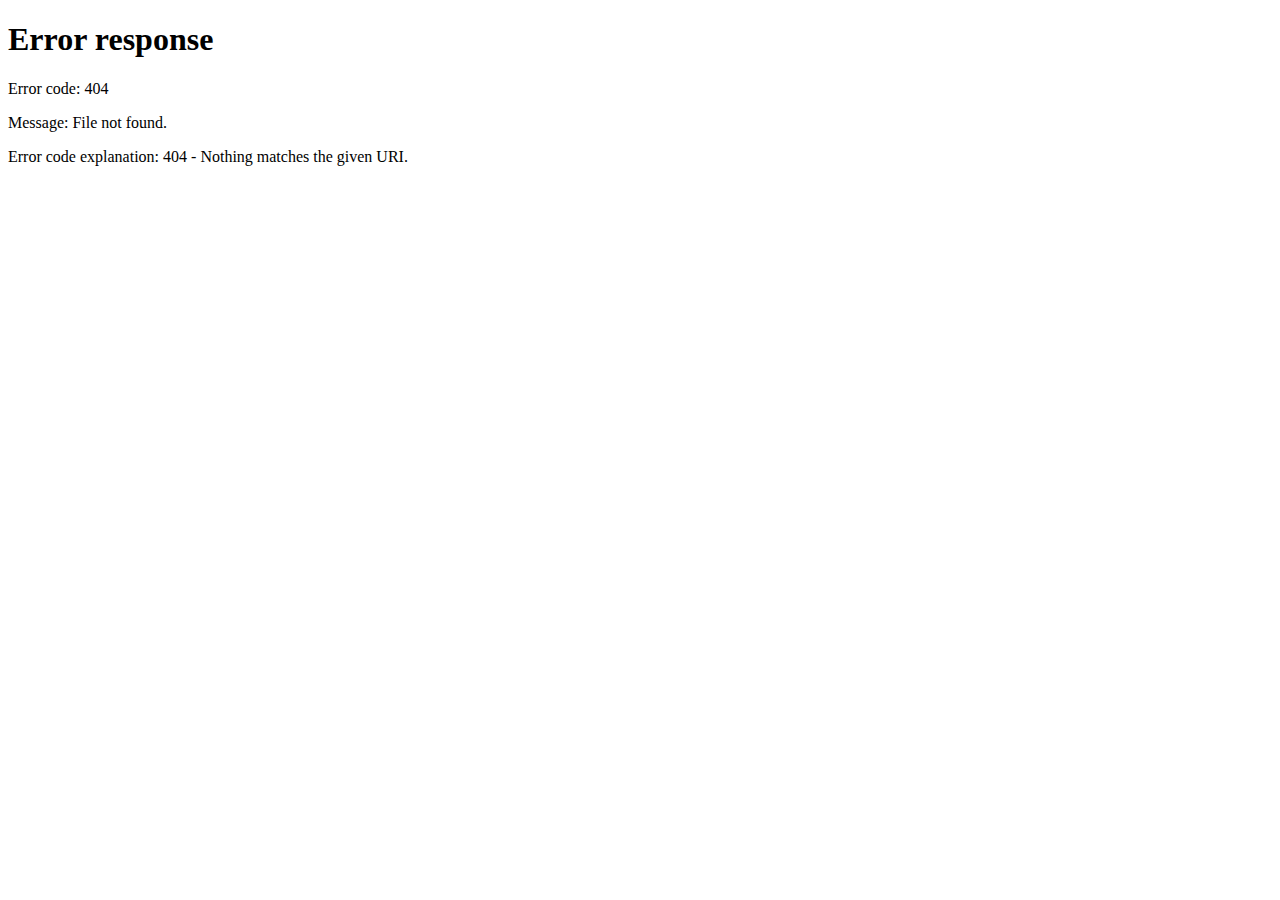
==== board.html @ f293b4d8 "fix: indentation" ====
<!DOCTYPE html>
<html lang="en">

<head>
  <meta charset="UTF-8" />
  <meta name="viewport" content="width=device-width, initial-scale=1.0" />
  <!-- FAVICON -->
  <link rel="apple-touch-icon" sizes="180x180" href="./img/favicon/apple-touch-icon.png" />
  <link rel="icon" type="image/png" sizes="32x32" href="./img/favicon/favicon-32x32.png" />
  <link rel="icon" type="image/png" sizes="16x16" href="./img/favicon/favicon-16x16.png" />
  <link rel="mask-icon" href="./img/favicon/safari-pinned-tab.svg" color="#5bbad5" />
  <link rel="shortcut icon" href="./img/favicon/favicon.ico" />
  <meta name="msapplication-TileColor" content="#da532c" />
  <meta name="msapplication-config" content="/img/favicon/browserconfig.xml" />
  <meta name="theme-color" content="#ffffff" />
  <!-- FAVICON END -->
  <link rel="stylesheet" href="./styles/bootstrap.css" />
  <link rel="stylesheet" href="./styles/fonts.css" />
  <link rel="stylesheet" href="./styles/taskstyle.css" />
  <link rel="stylesheet" href="./styles/styleSidebar.css" />
  <link rel="stylesheet" href="./styles/animations.css" />
  <link rel="stylesheet" href="./styles/board.css" />
  <link rel="stylesheet" href="./styles/boardEditTask.css" />
  <link rel="stylesheet" href="./styles/contacts.css" />
  <script defer src="./scripts/templateFunctions/board-template.js"></script>
  <script defer src="./scripts/templateFunctions/edittask-template.js"></script>
  <script defer src="./scripts/utils.js"></script>
  <script defer src="./scripts/storage.js"></script>
  <script defer src="./scripts/boardTouch.js"></script>
  <script defer src="./scripts/addTask/main.js"></script>
  <script defer src="./scripts/addTask/contacts.js"></script>
  <script defer src="./scripts/addTask/dom.js"></script>
  <script defer src="./scripts/addTask/rendering.js"></script>
  <script defer src="./scripts/addTask/utilities.js"></script>
  <script defer src="./scripts/templateFunctions/addtask-template.js"></script>
  <script defer src="./scripts/board.js"></script>
  <script defer src="./scripts/board-edit-task.js"></script>
  <script defer src="./scripts/sidebar.js"></script>
  <script defer src="./scripts/animations.js"></script>
  <script defer src="./scripts/bootstrap.js"></script>

  <title>Board</title>
</head>

<body onload="initBoard(); includeHTML(); ">
  <div w3-include-html="./templates/sidebar.html"></div>

  <div id="openAddTaskModal" class="modal-backdrop modal dNone">
    <form onsubmit="addTask(); return false" class="popUpBoardTask add-task-form-bord">
      <img src="./img/close.svg" alt="Close Add Task Form" class="boardTaskClose"
        onclick="closeModal(document.querySelector('.modal')); resetPrioButtons();">
      <button type="submit" id="submit-btn-responsive"
        class="display-none font20 pad-18-15 create-btn create-btn-responsive">Create<svg
          xmlns="http://www.w3.org/2000/svg" width="25" height="25" viewBox="0 0 25 25" fill="none">
          <path d="M4.0166 12.1704L10.0166 18.1704L20.0166 6.17041" stroke="white" stroke-width="2"
            stroke-linecap="round" stroke-linejoin="round" />
        </svg>
      </button>

      <div class="top-section">

        <div class="top-left">
          <label class="font20 label" for="title">Title</label>
          <input id="title-input" required class="w-422 h-51 font20 pad-13-21 custom-border ol-none cursor-p"
            type="text" placeholder="Enter a title">
          <label class="font20 label" for="description">Description</label>
          <textarea required class="w-422 font20 pad-18-21 custom-border ol-none cursor-p" name="description"
            id="description-input" cols="30" rows="10" placeholder="Enter a Description"></textarea>
        </div>
        <div class="top-seperator">
          <div class="seperator">
            <svg xmlns="http://www.w3.org/2000/svg" width="2" height="276.5" viewBox="0 0 2 553" fill="none">
              <path d="M0.999512 1L1 552" stroke="#D1D1D1" stroke-linecap="round" />
            </svg>
          </div>
        </div>
        <div class="top-right">
          <label required class="font20 date-label label" for="date">Due date</label>
          <input id="task-date" class="w-422 h-51 font20 pad-18-21 custom-border ol-none cursor-p" type="date" min=""
            placeholder="dd/mm/yyyy">
          <label class="font20 label prio-label" for="prio">Prio</label>
          <div class="prio-btn">
            <button id="urgentBtn" onclick="getTaskPrio(this, 'urgent')"
              class="font20 pad-18-10 urgent-btn custom-border shadow prioBtn" type="button">Urgent<img id="urgentImg"
                src="./img/prio_urgent_color.png"></button>
            <button id="mediumBtn" onclick="getTaskPrio(this, 'medium')"
              class="font20 pad-18-10 medium-btn custom-border shadow prioBtn" type="button">Medium<img id="mediumImg"
                src="./img/prio_medium_color.png"></button>
            <button id="lowBtn" onclick="getTaskPrio(this, 'low')"
              class="font20 pad-18-10 low-btn custom-border shadow prioBtn" type="button">Low<img id="lowImg"
                src="./img/prio_low_color.png"></button>
          </div>
        </div>
      </div>
      <div class="bottom-section">
        <div class="bottom-left">
          <label class="font20 label" for="category">Category</label>
          <div onclick="toggleCategoryMenu()" class="category-container font20" id="category-container">
            <div class="category-input cursor-p" id="category-input">
              <span>Select task category</span>
            </div>
            <div class="category-button-container" id="category-button">
              <button type="button"><img src="./img/arrow_down.png"></button>
            </div>
          </div>
          <div class="categorys">
            <ul id="renderCategorys" class="font20 display-none">
              <li>Test<svg xmlns="http://www.w3.org/2000/svg" width="20" height="21" viewBox="0 0 20 21" fill="none">
                  <circle cx="10" cy="10.5" r="9" fill="#0038FF" stroke="white" stroke-width="2" />
                </svg> </li>
            </ul>
          </div>
          <div class="display-none" id="hidden-error">
            <p class="font12 hidden-error">You need to pick a color</p>
          </div>
          <label class="font20 label" for="assigned">Assigned to</label>
          <div onclick="toggleAssigndMenu()" class="assigned-container font20 cursor-p" id="assigned-container">
            <div class="assigned-input" id="assigned-input">
              <span>Select contacts to assign</span>
            </div>
            <div class="assigned-button-container" id="assigned-button">
              <button type="button"><img src="./img/arrow_down.png"></button>
            </div>
          </div>
          <div class="contacts font20 display-none" id="contact-container">
            <ul id="renderContacts">
            </ul>
          </div>
        </div>
        <div class="bottom-seperator">
          <div class="seperator">
            <svg xmlns="http://www.w3.org/2000/svg" width="2" height="276.5" viewBox="0 0 2 553" fill="none">
              <path d="M0.999512 1L1 552" stroke="#D1D1D1" stroke-linecap="round" />
            </svg>
          </div>
        </div>
        <div class="bottom-right">
          <label class="font20 label" for="subtasks">Subtasks</label>
          <div class="subtasks-container font20 w-422 h-51 custom-border pad-18-21">
            <div class="subtasks-input" id="subtasks-input">
              <input onclick="changeToInput('subtasks-input', 'subtasks-button')" class="subtask-input  ol-none"
                type="text" placeholder="Add new subtask">
            </div>

            <div class="subtasks-button-container" id="subtasks-button">
              <button type="button"><img src="./img/plus_icon.png"></button>
            </div>
          </div>
          <ul class="generatedSubtasks cursor-p font20 subtask-padding" id="subtask-content">
          </ul>
          <div class="form-btn" id="form-btn-container">
            <button onclick="clearAll()" type="reset" class="font20 pad-18-10 clear-btn" id="clear-btn">Clear <svg
                xmlns="http://www.w3.org/2000/svg" width="25" height="25" viewBox="0 0 25 25" fill="none">
                <path id="cancel-icon"
                  d="M12.0174 12.1705L17.2604 17.4135M6.77441 17.4135L12.0174 12.1705L6.77441 17.4135ZM17.2604 6.92749L12.0164 12.1705L17.2604 6.92749ZM12.0164 12.1705L6.77441 6.92749L12.0164 12.1705Z"
                  stroke="#2A3647" stroke-width="2" stroke-linecap="round" stroke-linejoin="round" />
              </svg></button>
            <button id="submit-btn-web" type="submit" id="create-btn"
              class="font20 pad-18-15 create-btn create-btn-web">Create Task <svg xmlns="http://www.w3.org/2000/svg"
                width="25" height="25" viewBox="0 0 25 25" fill="none">
                <path d="M4.0166 12.1704L10.0166 18.1704L20.0166 6.17041" stroke="white" stroke-width="2"
                  stroke-linecap="round" stroke-linejoin="round" />
              </svg>
            </button>
          </div>
        </div>
      </div>
    </form>
  </div>

  <!-- <div w3-include-html="./templates/editModal.html"></div> -->
  <div id="templateEditTask">
  </div>


  <div id="popUpBoard" class="dNone popUpBoardBackground display-flex justify-content-center align-items-center"></div>
  <div class="parentDiv">
    <div class="d-flex justify-content-between mb-5 headline-container-board">
      <div class="font-61 size3Em bold headlineBoard">
        Board
        <img src="./img/plus_add_task_board_mobile.svg" alt="Add a Task on Mobile Device"
          onclick="openModal(document.querySelector('.modal'))" class="mobileAddTask" />
      </div>

      <div class="d-flex align-items-center boardSearchBox paddingRight50Px">
        <div
          class=" searchTaskContainer border ps-3 py-1 findTaskBtn d-flex justify-content-between align-items-center">
          <input onkeyup="searchTask()" id="boardInput" data-search placeholder="Find task"
            class="inputfindTask border-end" type="text" />
          <div class="d-flex justify-content-center align-items-center px-3 cursorPointer">
            <img src="./img/search2.svg" alt="search" />
          </div>
        </div>
        <div onclick="openModal(document.getElementById('openAddTaskModal'))"
          class="addTaskBoardBtn bold px-2 py-2 ms-4 cursorPointer">
          <span class="button-add-text">Add task</span>
          +
        </div>
      </div>
    </div>
    <div class="gridContainerChildBoard">
      <div class="grid-items">
        <div class="d-flex justify-content-between">
          <div class="boardCategoryHeadline bold">To do</div>
          <div class="cursorPointer">
            <svg class="plusButton" onclick="addTaskByStatus('to do')" width="24" height="25" viewBox="0 0 24 25"
              fill="none" xmlns="http://www.w3.org/2000/svg">
              <path d="M12 8.5V16.5" stroke="#2A3647" stroke-width="2" stroke-linecap="round" />
              <path d="M16 12.5757L8 12.5757" stroke="#2A3647" stroke-width="2" stroke-linecap="round" />
              <rect x="1" y="1.5" width="22" height="22" rx="7" stroke="#2A3647" stroke-width="2" />
            </svg>
          </div>
        </div>
        <div ondrop="moveTo('to do', this)" ondragover="allowDrop(event, this)" ondragleave="leaveDropArea(this)"
          class="dropArea" id="todo" status="to do"></div>
      </div>
      <div class="grid-items">
        <div class="d-flex justify-content-between">
          <div class="bold boardCategoryHeadline" id="inProgressText">In Progress</div>
          <div class="cursorPointer">
            <svg class="plusButton" onclick="addTaskByStatus('in progress')" width="24" height="25" viewBox="0 0 24 25"
              fill="none" xmlns="http://www.w3.org/2000/svg">
              <path d="M12 8.5V16.5" stroke="#2A3647" stroke-width="2" stroke-linecap="round" />
              <path d="M16 12.5757L8 12.5757" stroke="#2A3647" stroke-width="2" stroke-linecap="round" />
              <rect x="1" y="1.5" width="22" height="22" rx="7" stroke="#2A3647" stroke-width="2" />
            </svg>
          </div>
        </div>
        <div ondrop="moveTo('in progress', this)" ondragover="allowDrop(event, this)" ondragleave="leaveDropArea(this)"
          class="dropArea" id="inProgress" status="in progress"></div>
      </div>
      <div class="grid-items">
        <div class="d-flex justify-content-between">
          <div class="bold boardCategoryHeadline" id="awaitingFeedbackText">Awaiting Feedback</div>
          <div class="cursorPointer">
            <svg class="plusButton" onclick="addTaskByStatus('awaiting feedback')" width="24" height="25"
              viewBox="0 0 24 25" fill="none" xmlns="http://www.w3.org/2000/svg">
              <path d="M12 8.5V16.5" stroke="#2A3647" stroke-width="2" stroke-linecap="round" />
              <path d="M16 12.5757L8 12.5757" stroke="#2A3647" stroke-width="2" stroke-linecap="round" />
              <rect x="1" y="1.5" width="22" height="22" rx="7" stroke="#2A3647" stroke-width="2" />
            </svg>
          </div>
        </div>
        <div ondrop="moveTo('awaiting feedback', this)" ondragover="allowDrop(event, this)"
          ondragleave="leaveDropArea(this)" class="dropArea" id="awaitingFeedback" status="awaiting feedback"></div>
      </div>
      <div class="grid-items">
        <div class="bold boardCategoryHeadline">Done</div>
        <div ondrop="moveTo('done', this)" ondragover="allowDrop(event, this)" ondragleave="leaveDropArea(this)"
          class="dropArea" id="done" status="done"></div>
      </div>
    </div>
  </div>


  <dialog class="resp-none" id="dialog__createContact">
    <button class="btn-resp-x" onclick="cancelCreateContact()">
      <img src="./img/responsive_close_X_white.svg" alt="close dialog window">
    </button>
    <div class="dialog__createLeftSide">
      <img src="./img/logo_white.svg" alt="White Join Logo" />
      <h2>Add contact</h2>
      <span class="dialog__blue-line"></span>
      <h4>Tasks are better with a team!</h3>
    </div>
    <div class="dialog__createRightSide">
      <img src="./img/close.svg" alt="Close the Dialog Windows" id="dialog__createClose"
        onclick="cancelCreateContact()" />
      <div class="dialog__createRightImg">
        <img src="./img/create_contact_frame.svg" alt="no user photo" />
      </div>
      <form id="createContactForm" class="dialog__createRightForm" onsubmit="addNewContact(event); return false;">
        <input required minlength="1" type="text" placeholder="Name" class="dialog__createInput"
          id="dialog__createNameInput" />
        <input required type="email" placeholder="Email" class="dialog__createInput" id="dialog__createEmailInput" />
        <input type="number" placeholder="Phone" class="dialog__createInput" id="dialog__createPhoneInput" />
        <div class="dialog__createRightBtn">
          <button type="button" class="custom-btn-white btn-hover" id="dialog__createDeleteBtn"
            onclick="cancelCreateContact()">
            Cancel X
          </button>
          <button type="submit" class="custom-btn btn-hover btn-save" id="dialog__createSaveBtn">
            Save
          </button>
          <button type="submit" class="btn-resp-create custom-btn">
            <span>Create Contact</span>
            <img src="./img/icon_check.png" alt="check">
          </button>
        </div>
      </form>
    </div>
  </dialog>


  <div id="backgroundDialog" class="background-dialog d-none" onclick="closeDialog(); closeResponsiveOptions()">
  </div>


</body>

</html>
---- styles/taskstyle.css ----
.pageContent {
  display: none;
}

/*Basic Styles*/
.font61 {
  color: #000;
  font-family: Inter;
  font-size: 61px;
  font-style: normal;
  font-weight: 700;
  line-height: 120%;
}

.font47 {
  color: #000;
  font-family: Inter;
  font-size: 47px;
  font-style: normal;
  font-weight: 500;
  line-height: 120%;
}

.font36 {
  color: #000;
  font-family: Inter;
  font-size: 36px;
  font-style: normal;
  font-weight: 400;
  line-height: 120%;
}

.font27 {
  color: #000;
  font-family: Inter;
  font-size: 27px;
  font-style: normal;
  font-weight: 400;
  line-height: 120%;
}

.font20 {
  color: #000;
  font-family: Inter;
  font-size: 20px;
  font-style: normal;
  font-weight: 400;
  line-height: 120%;
}

.font16 {
  color: #000;
  font-family: Inter;
  font-size: 16px;
  font-style: normal;
  font-weight: 400;
  line-height: 120%;
}

.font12 {
  color: #000;
  font-family: Inter;
  font-size: 12px;
  font-style: normal;
  font-weight: 400;
  line-height: 120%;
}

.ol-none {
  outline: none;
}

.b-none,
div > input:focus {
  border: none;
}

.w-422 {
  width: 422px;
}

.h-51 {
  height: 51px;
}

.pad-18-21 {
  padding: 18px 21px;
}

.pad-13-21 {
  padding: 13px 21px;
}

.pad-18-15 {
  padding: 18px 15px;
}

.pad-18-10 {
  padding: 18px 10px;
}

.display-none {
  display: none;
}

.cursor-p {
  cursor: pointer;
}

input:-webkit-autofill,
input:-webkit-autofill:hover,
input:-webkit-autofill:focus,
input:-webkit-autofill:active {
  -webkit-box-shadow: 0 0 0 30px white inset !important;
}

body {
  background: #f6f7f8;
  max-width: 100%;
  overflow: scroll !important;
}

.custom-border {
  border-radius: 10px;
  border: 1px solid #d1d1d1;
  background: #fff;
}

#addTaskHeadline {
  font-size: 61px;
  font-family: "Inter";
  font-weight: 700;
  margin-top: 110px;
  margin-left: 328px;
}

.category-custom-border {
  border-top: none !important;
  border: 1px solid #d1d1d1;
  border-bottom-left-radius: 10px;
  border-bottom-right-radius: 10px;
}

.prio-btn {
  display: flex;
  height: 61px;
  justify-content: center;
  align-items: center;
  gap: 10px;
  flex-shrink: 0;
}

.shadow {
  box-shadow: 0px 0px 4px 0px rgba(0, 0, 0, 0.1);
}

.error-message {
  color: red;
  margin-top: -10px;
  margin-bottom: 10px;
  font-size: 0.75rem;
}

.is-invalid {
  border: 1px solid red;
}
.add-task-section form {
  display: flex;
  flex-direction: column;
  margin-left: 328px;
}

#add-task-form {
  display: flex;
  box-shadow: 0px 0px 4px 0px rgba(0, 0, 0, 0.1);
  background-color: white;
  border-radius: 30px;
  padding: 40px;
  z-index: 25;
  width: fit-content;
}

#generatedSubtaskInput {
  border: unset;
}

.add-task-container {
  display: flex;
  z-index: 20;
  height: 100vh;
  width: 100%;
  align-items: center;
  justify-content: center;
  position: absolute;
  transform: translateX(300%);
}

.top-section {
  display: flex;
}

.top-left {
  display: flex;
  flex-direction: column;
  gap: 14px;
}

.top-right {
  display: flex;
  flex-direction: column;
  gap: 14px;
}

.bottom-section {
  display: flex;
}

.bottom-left {
  display: flex;
  flex-direction: column;
  gap: 14px;
}

.bottom-right {
  display: flex;
  flex-direction: column;
  gap: 14px;
  margin-top: -50px;
}

.dark-background {
  background-color: rgba(0, 0, 0, 0.4);
}

.left-dialog {
  margin-left: 0;
}

.add-task-section select {
  display: flex !important;
  justify-content: space-between !important;
  align-items: center !important;
  z-index: 999;
}

#closeAddTask {
  position: absolute;
  right: 0;
  cursor: pointer;
  top: -20px;
}

.seperator {
  margin-left: 59px;
  margin-right: 59px;
}

#description-input {
  height: 119px;
}

.dropdown button {
  display: flex !important;
  justify-content: space-between !important;
  align-items: center !important;
}

.dropdown li {
  display: flex;
  justify-content: space-around;
  align-items: center;
}

.urgent-btn {
  width: 136px;
  justify-content: center;
  align-items: center;
  gap: 10px;
  display: flex;
}

.urgent-btn:hover,
.medium-btn:hover,
.low-btn:hover {
  transform: scale(1.1);
  box-shadow: 0 12px 24px rgba(0, 0, 0, 0.8);
}

.medium-btn {
  width: 126px;
  justify-content: center;
  align-items: center;
  gap: 10px;
  display: flex;
}

.low-btn {
  width: 136px;
  justify-content: center;
  align-items: center;
  gap: 10px;
  display: flex;
}

.clear-btn {
  display: flex;
  width: 136px;
  height: 55px;
  padding: 18px 10px;
  justify-content: center;
  align-items: center;
  gap: 10px;
  border-radius: 10px;
  background-color: white;
  border: 1px solid #2a3647;
}

.clear-btn:hover {
  box-shadow: 0px 4px 4px 0px rgba(0, 0, 0, 0.25);
  border: 2px solid #29abe2;
  background-color: transparent;
  color: #29abe2;
}

.clear-btn:hover svg path {
  stroke: #29abe2;
}

.create-btn-responsive {
  display: flex;
  height: 57px;
  padding: 18px 15px;
  justify-content: center;
  align-items: center;
  gap: 10px;
  border-radius: 10px;
  background: #2a3647;
  color: white;
}

.create-btn-web {
  display: flex;
  height: 55px;
  padding: 18px 15px;
  justify-content: center;
  align-items: center;
  gap: 10px;
  border-radius: 10px;
  background: #2a3647;
  color: white;
  border: unset;
}

.create-btn:hover {
  background: #29abe2;
  box-shadow: 0px 4px 4px 0px rgba(0, 0, 0, 0.25);
  transition: transform 75ms ease-in-out;
}

.form-btn {
  margin-top: 150px;
  margin-left: 78px;
  margin-right: 5px;
  display: flex;
  justify-content: center;
  align-items: center;
  gap: 25px;
}

.category-btn {
  width: 32px;
  height: 32px;
  flex-shrink: 0;
  border-radius: 24px;
}

.custom-circle {
  width: 32px;
  height: 32px;
  flex-shrink: 0;
  border-radius: 24px;
}

.urgent-active {
  background-color: #ff3d00 !important;
  color: white;
}

.medium-active {
  background-color: #ffa800 !important;
  color: white;
}

.low-active {
  background-color: #7ae229 !important;
  color: white;
}

.category-container,
.assigned-container,
.subtasks-container,
.edit-subtasks-container {
  font-size: 20px;
  display: flex;
  justify-content: space-between;
  width: 422px;
  border-radius: 10px;
  border: 1px solid #d1d1d1;
  background: #fff;
  height: 51px;
  align-items: center;
  padding: 18px 21px;
}

.subtasks-container input,
.edit-subtasks-container input {
  border: unset;
}

.subtasks-container:focus-within {
  border: 1px solid #29abe2;
}
.category-button-container button,
.assigned-button-container button,
.subtasks-button-container button,
.generated-Btn-Container button {
  background: white;
  border: none;
}

.ml-35 {
  margin-left: 35px;
}

.edit-contact-item,
.contact-item {
  padding-right: 22px;
  display: flex;
  justify-content: space-between;
  width: 415px;
  text-decoration: none;
  margin-left: -5px;
  padding-left: 22px;
  padding-top: 5px;
  padding-bottom: 8px;
  overflow-x: hidden;
}

input[type="color"].circle-picker {
  appearance: none;
  -webkit-appearance: none;
  width: 20px;
  height: 20px;
  border: none;
  border-radius: 50%;
  /* Makes it a circle */
  cursor: pointer;
  background: none;
  outline: none;
  padding: 0;
  margin: 0;
  overflow: hidden;
  /* To ensure no part of the default input is shown */
}

input[type="color"].circle-picker::-webkit-color-swatch-wrapper,
input[type="color"].circle-picker::-moz-color-swatch-wrapper {
  padding: 0;
}

input[type="color"].circle-picker::-webkit-color-swatch,
input[type="color"].circle-picker::-moz-color-swatch {
  border: none;
  border-radius: 50%;
}

input:focus,
textarea:focus {
  border: 1px solid #29abe2;
}

.generated-Btn-Container {
  display: flex;
  align-items: center;
}

#title-input:focus {
  border: 1px solid #29abe2;
}

.generated-subtask-container {
  display: flex;
  gap: 20px;
  padding-bottom: 5px;
  align-items: center;
}

ul {
  margin-bottom: 0rem !important;
  list-style: none;
  padding-left: 0;
}

.categorys {
  margin-top: -15px;
  border-bottom-right-radius: 10px;
  border-bottom-left-radius: 10px;
  background: #fff;
  border-top: none;
}

.ml-15 {
  margin-left: 15px;
}

.categorys ul {
  list-style: none;
  padding: 0;
}

.category-generated-list:hover,
.category-dropdown-items:hover,
.contact-item:hover {
  background-color: lightgray;
  border-radius: 20px;
  transition: 75ms ease-in-out;
  cursor: pointer;
}

.category-dropdown-items:hover {
  background-color: lightgray;
}

.category-generated-list li {
  height: 51px;
}

.category-generated-list {
  display: flex;
  align-items: center;
  width: 100%;
}

.category-li-item {
  display: flex;
  align-items: center;
  gap: 10px;
  padding-left: 22px;
}

.generatedSubtasks {
  max-height: 139px;
  overflow-y: auto;
}

.generatedSubtasks::-webkit-scrollbar {
  width: 10px;
  color: #d1d1d1;
}

.generatedSubtasks::-webkit-scrollbar-track {
  background: #f1f1f1; 
}

.generatedSubtasks::-webkit-scrollbar-thumb {
  background: #888;
}

.generatedSubtasks::-webkit-scrollbar-thumb:hover{
  background: rgb(42,54,71); 
}

.category-dropdown-items {
  height: 51px;
  display: flex;
  align-items: center;
  justify-content: space-between;
}

.hiddenInput {
  padding: 22px 18px;
  height: 51px;
  border: none;
}

.hidden-input-container {
  margin-top: -65px;
  border: none;
  outline: none;
  display: flex;
  align-items: center;
  justify-content: space-between;
  border-radius: 10px;
}

.hidden-input-container:focus,
.hidden-input input,
.hidden-input input:focus {
  outline: none;
}

.remove-border {
  border: 1px solid #29abe2;
  z-index: 100;
}

li {
  cursor: pointer;
}

#renderCategorys {
  max-height: 150px;
  overflow-y: scroll;
}

::-webkit-scrollbar {
  width: 0px;
  height: 0px;
}

#renderContacts {
  max-height: 150px;
  overflow-y: scroll;
  overflow-x: hidden;
}

.category-dropdown-items:hover {
  background-color: lightgray;
}

.contacts,
.edit-contacts {
  margin-top: -15px;
  border-bottom-right-radius: 10px;
  border-bottom-left-radius: 10px;
  border: 1px solid #d1d1d1;
  background: #fff;
  border-top: none;
  width: 422px;
  border-top-left-radius: 0px;
  border-top-right-radius: 0px;
}

.edit-contact-item {
  padding-right: 13px;
}

.edit-contacts {
  padding-top: 10px;
}

.color-container button {
  border-radius: 50% !important;
  height: 16px !important;
  width: 16px !important;
}

.color-container input {
  background-color: #00000068 !important;
  border-radius: 50% !important;
  height: 10px !important;
  width: 10px !important;
}

.color-container {
  display: flex;
  align-items: center;
}

.you-own-color {
  display: flex;
  align-items: center;
  margin-top: 5px;
  margin-left: 5px;
}

.btn-seperator {
  margin-left: 5px;
  margin-right: 5px;
}

.cancel-btn,
.check-btn {
  margin: 0;
  padding: 0;
}

.check-btn img {
  object-fit: contain;
  height: 21px;
}

#hidden-error {
  color: red !important;
  padding-left: 15px;
}

.add-task-form-bord {
  display: flex;
  flex-direction: column;
  align-items: center;
}

.custom-contact-button-task {
  margin-bottom: 5px;
  margin-left: -20px;
  width: 100% !important;
  height: 45px !important;
}

.w-230 {
  width: 230px;
}

#dialog__createContact {
  left: 0 !important;
}

#edit-assigned-container {
  padding: 26px 21px;
}

#editRenderContacts {
  max-height: 200px;
  overflow-y: scroll;
}

@media (max-width: 428px) {
  .add-task-section form {
    margin-left: 31px;
  }

  .back-button {
    right: 10px !important;
    top: 120px !important;
  }

  .seperator,
  .clear-btn,
  .create-btn-web {
    display: none;
  }

  .top-section,
  .bottom-section {
    flex-direction: column;
    gap: 9px;
  }

  .bottom-right {
    margin-top: 0px;
  }

  .prio-label,
  .prio-btn {
    order: -1;
  }

  #task-date {
    margin-bottom: 9px;
  }

  label {
    font-size: 16px;
  }

  .categorys,
  #render-categorys,
  #title-input,
  #description-input,
  #category-container,
  #assigned-container,
  #task-date,
  .subtasks-container,
  .contacts,
  .contact-item,
  .prio-btn,
  .generatedSubtasks {
    width: 350px;
    font-size: 16px;
  }

  #category-input,
  #generatedInput,
  #generatedSubtaskInput {
    width: 232px;
  }

  #description-input {
    height: 93px;
  }

  .category-li-item,
  .contact-item {
    font-size: 16px;
  }

  #urgentBtn,
  #mediumBtn,
  #lowBtn {
    height: 47px;
    width: 111px;
    padding: 18px 10px;
    font-size: 16px;
  }

  .contact-item {
    margin-right: 8px;
  }

  #contact-img {
    margin-right: 9px;
  }

  .checkboxImg {
    margin-right: 6px;
  }

  #renderCategorys {
    max-height: 120px;
  }

  .create-btn-responsive {
    position: absolute;
    top: 11px;
    right: 25px;
    height: 57px;
    width: 130px;
  }

  #subtask-content {
    padding-bottom: 40px;
  }

  .add-to-board-btn {
    bottom: 25% !important;
    left: 50% !important;
  }
}

@media (max-width: 400px) {
  .add-task-section form {
    margin-left: 20px;
  }
}

@media (max-width: 385px) {
  .add-task-section form {
    margin-left: 12px;
  }
}

@media (max-width: 350px) {
  .create-btn-responsive {
    top: 12px;
    right: 10px;
    height: 55px;
    width: 126px;
  }
}

@media (max-width: 330px) {
  .categorys,
  #render-categorys,
  #title-input,
  #description-input,
  #category-container,
  #assigned-container,
  #task-date,
  .subtasks-container,
  #contact-container,
  .contacts,
  .contact-item,
  .prio-btn {
    width: 300px;
  }

  #renderCategoryss {
    max-height: 80px;
  }

  #urgentBtn,
  #mediumBtn,
  #lowBtn {
    height: 42px;
    width: 93.3px;
  }
}

#generatedInput,
#generatedSubtaskInput {
  width: 190px;
}

#category-input {
  width: 165px;
}

#description-input {
  height: 85px;
}

.add-to-board-btn {
  display: flex;
  position: absolute;
  bottom: 10%;
  left: calc(116px + 50%);
  transform: translateX(-50%);
  width: 326px;
  height: 74px;
  align-items: center;
  justify-content: space-around;
  border-radius: 20px;
  background: #2a3647;
  box-shadow: 0px 0px 4px rgba(0, 0, 0, 0.15);
  color: white;
}

.subtask-item {
  padding: 5px;
  transition: background-color 0.3s ease;
  width: 100%;
  display: flex;
  justify-content: space-between;
}

.back-button {
  cursor: pointer;
  width: 33px;
  height: 33px;
  position: absolute;
  right: 70px;
  top: 200px;
}
.generatedSubtasks li {
  border-radius: 10px;
}

.generatedSubtasks li:hover,
.generatedSubtasks li:hover .subtask-buttons {
  background: #d1d1d3;
  border-radius: 10px;
  display: flex;
}

.generatedSubtasks.no-hover li,
.generatedSubtasks.no-hover li .subtask-buttons {
  background: none;
  border-radius: 0;
}

.generatedSubtasks.no-hover li .subtask-buttons {
  display: none;
}

.subtask-buttons {
  display: none;
  align-items: center;
}

.h-48 {
  height: 48px !important;
}

.ov-scroll {
  overflow-x: scroll;
}

.subtask-edit-input-svg {
  display: flex;
  align-items: center;
  gap: 5px;
  margin-left: 3px;
}

.subtask-buttons svg {
  height: 17px;
}

.subtask-edit-input {
  height: 32px;
  width: auto;
  padding: 4px 16px;
  border-bottom: 1px solid #005dff;
  background: #fff;
  outline: none;
}

.circle-picker {
  margin-left: -10px;
  margin-right: 5px;
}

@media (max-width: 370px) {
  .categorys,
  #render-categorys,
  #title-input,
  #description-input,
  #category-container,
  #assigned-container,
  #task-date,
  .subtasks-container,
  .contact-item,
  .prio-btn,
  .generatedSubtasks {
    width: 320px;
  }

  #urgentBtn,
  #mediumBtn,
  #lowBtn {
    height: 45px;
    width: 100px;
  }

  .add-to-board-btn {
    width: 250px;
  }
}

@media (max-width: 340px) {
  .categorys,
  #render-categorys,
  #title-input,
  #description-input,
  #category-container,
  #assigned-container,
  #task-date,
  .subtasks-container,
  .contact-item,
  .contacts,
  #contact-container,
  .prio-btn,
  .generatedSubtasks {
    width: 280px;
  }

  .back-button {
    top: 120px;
    right: 10px;
  }
  #urgentBtn,
  #mediumBtn,
  #lowBtn {
    height: 40px;
    width: 90px;
    padding: 18px 21px;
    align-items: center;
    font-size: 14px;
  }

  .btn-seperator {
    margin-left: 2px;
    margin-right: 2px;
  }
  .generated-Btn-Container input {
    margin-right: 5px;
  }
}

@media (max-width: 310px) {
  .categorys,
  #render-categorys,
  #title-input,
  #description-input,
  #category-container,
  #assigned-container,
  #task-date,
  .subtasks-container,
  .contact-item,
  #contact-container,
  .prio-btn,
  .generatedSubtasks {
    width: 260px;
  }

  #generatedSubtaskInput {
    width: 150px;
    font-size: 12px;
  }

  #generatedInput {
    width: 125px;
    font-size: 12px;
  }

  #subtasks-input {
    width: 150px;
  }

  #assigned-input,
  #tasl-date,
  textarea,
  #title-input,
  #category-input {
    font-size: 14px;
  }

  #urgentBtn,
  #mediumBtn,
  #lowBtn {
    height: 35px;
    width: 83px;
    padding: 18px 21px;
    align-items: center;
    font-size: 12px;
  }

  .create-btn-responsive {
    right: 0px;
    top: 9.8px;
    width: 100px;
    height: 62px;
  }
}

@media only screen and (max-width: 760px) and (min-width: 429px) {
  .add-task-section {
    display: flex;
    flex-direction: column;
    align-items: center;
  }
  .back-button {
    top: 120px;
    right: 10px;
  }

  .add-task-section form {
    align-items: center;
    margin-left: 0;
  }

  .top-section,
  .bottom-section {
    flex-direction: column;
  }

  .bottom-right {
    margin-top: 20px;
  }

  .seperator,
  .create-btn-web,
  .clear-btn {
    display: none;
  }

  .prio-btn,
  .prio-label {
    order: -1;
  }

  .bottom-left {
    gap: 16px;
  }

  #category-input,
  #generatedInput,
  #generatedSubtaskInput {
    width: 280px;
  }

  #description-input,
  #task-date {
    margin-bottom: 10px;
  }

  #renderCategorys,
  .categorys {
    width: 422px;
  }

  .category-generated-list {
    margin-top: -3px;
  }

  .create-btn-responsive {
    display: flex;
    position: absolute;
    top: 11px;
    right: 25px;
  }

  .add-to-board-btn {
    bottom: 20%;
    left: 50%;
  }
}

@media only screen and (max-width: 949px) and (min-width: 761px) {
  .add-task-section {
    display: flex;
    flex-direction: column;
    align-items: center;
    margin-left: -50px;
  }

  .seperator,
  .clear-btn,
  .create-btn-responsive {
    display: none;
  }

  .top-section,
  .bottom-section {
    flex-direction: column;
    gap: 9px;
  }

  .bottom-right {
    margin-top: 0px;
  }

  .prio-label,
  .prio-btn {
    order: -1;
  }

  #task-date {
    margin-bottom: 9px;
  }

  label {
    font-size: 20px;
  }

  .categorys,
  #render-categorys,
  #title-input,
  #description-input,
  #category-container,
  #assigned-container,
  #task-date,
  .subtasks-container,
  .contacts,
  .contact-item,
  .prio-btn,
  .generatedSubtasks {
    width: 422px;
    font-size: 20px;
  }

  #category-input,
  #generatedInput,
  #generatedSubtaskInput {
    width: 280px;
  }

  #description-input {
    height: 115px;
  }

  .category-li-item,
  .contact-item {
    font-size: 20px;
  }

  #urgentBtn,
  #mediumBtn,
  #lowBtn {
    height: 51px;
    width: 134px;
    padding: 18px 10px;
    font-size: 20px;
  }

  .contact-item {
    margin-right: 8px;
  }

  #contact-img {
    margin-right: 9px;
  }

  .checkboxImg {
    margin-right: 6px;
  }

  #renderCategorys {
    max-height: 150px;
  }

  .create-btn-web {
    display: flex;
  }

  .clear-btn {
    display: flex;
  }

  #subtask-content {
    padding-bottom: 40px;
  }

  .form-btn {
    margin-top: 50px !important;
    margin-bottom: 25px;
  }
}

@media only screen and (max-width: 1000px) and (min-width: 950px) {
  .add-task-section form,
  #addTaskHeadline {
    margin-left: 243px;
  }

  .categorys,
  #render-categorys,
  #title-input,
  #description-input,
  #category-container,
  #assigned-container,
  #task-date,
  .subtasks-container,
  .contacts,
  .contact-item,
  .prio-btn,
  .generatedSubtasks {
    width: 320px;
    font-size: 16px;
  }

  #urgentBtn,
  #mediumBtn,
  #lowBtn {
    height: 47px;
    width: 100px;
    padding: 18px 10px;
    font-size: 16px;
  }

  #description-input {
    height: 120px;
  }

  .seperator {
    margin-left: 25px;
    margin-right: 25px;
  }

  .category-li-item,
  .label {
    font-size: 16px;
  }
 
  #generatedInput,
  #generatedSubtaskInput,
  .subtasks-input {
    width: 180px;
    font-size: 16px;
  }

  .form-btn {
    margin-left: 0px;
    margin-top: 75px;
    gap: 10px;
  }

  .form-btn button {
    font-size: 16px;
    height: 50px;
  }

  .create-btn-responsive {
    display: none;
  }

  .clear-btn {
    width: 100px;
  }

  .create-btn-web {
    width: 160px;
  }

  #contact-img {
    margin-right: 3px;
  }

  .add-to-board-btn {
    left: calc(116px + 50%);
  }
}

@media only screen and (max-width: 1100px) and (min-width: 1001px) {
  .subtask-edit-input {
    width: 230px;
  }

  .add-task-section form, 
  #addTaskHeadline {
    margin-left: 243px;
  }

  .categorys,
  #render-categorys,
  #title-input,
  #description-input,
  #category-container,
  #assigned-container,
  #task-date,
  .subtasks-container,
  .contacts,
  .contact-item,
  .prio-btn,
  .generatedSubtasks {
    width: 320px;
    font-size: 18px;
  }

  .label {
    font-size: 18px;
  }

  #generatedInput,
  #generatedSubtaskInput,
  .subtasks-input {
    width: 180px;
    font-size: 18px;
  }

  #category-input {
    width: 195px;
    font-size: 18px;
  }

  #description-input {
    height: 120px;
  }

  .seperator {
    margin-left: 35px;
    margin-right: 35px;
  }

  #urgentBtn,
  #mediumBtn,
  #lowBtn {
    height: 47px;
    width: 100px;
    padding: 18px 10px;
    font-size: 16px;
  }

  .form-btn {
    margin-left: -30px;
    font-size: 18px;
  }

  .create-btn-responsive {
    display: none;
  }

  .add-to-board-btn {
    left: calc(116px + 50%);
  }
}

@media only screen and (max-width: 1200px) and (min-width: 1101px) {
  .categorys,
  #render-categorys,
  #title-input,
  #description-input,
  #category-container,
  #assigned-container,
  #task-date,
  .subtasks-container,
  .contacts,
  .contact-item,
  .prio-btn,
  .generatedSubtasks {
    width: 363px;
  }

  #category-input,
  #generatedInput,
  #generatedSubtaskInput {
    width: 232px;
  }

  #urgentBtn,
  #mediumBtn,
  #lowBtn {
    height: 51px;
    width: 117px;
    padding: 18px 10px;
  }

  .seperator {
    margin-left: 40px;
    margin-right: 40px;
  }

  .form-btn {
    margin-left: 20px;
    gap: 15px;
    margin-top: 105px;
  }

  .add-task-section form,
  #addTaskHeadline {
    margin-left: 300px;
  }

  #contact-img {
    margin-right: 3px;
  }

  .create-btn-responsive {
    display: none;
  }

  #description-input {
    height: 120px;
  }
}

@media only screen and (max-width: 1380px) and (min-width: 1201px) {
  .add-task-section form {
    margin-left: 328px;
  }

  .categorys,
  #render-categorys,
  #title-input,
  #description-input,
  #category-container,
  #assigned-container,
  #task-date,
  .subtasks-container,
  .contacts,
  .contact-item,
  .prio-btn,
  .generatedSubtasks {
    width: 380px;
  }

  .category-input,
  #category-input {
    width: 280px;
  }

  #description-input {
    height: 120px;
  }

  .form-btn {
    margin-left: 45px;
    margin-top: 130px;
  }

  #contact-img {
    margin-right: 4px;
  }

  .create-btn-responsive {
    display: none;
  }
}

@media (min-width: 1380px) {
  .category-input,
  #category-input {
    width: 300px;
  }

  #description-input {
    height: 120px;
  }

  #contact-img {
    margin-right: 3px;
  }

  .create-btn-responsive {
    display: none;
  }
}

@media (min-width: 1201px) {
  #generatedSubtaskInput {
    width: 220px;
  }
}

@media (min-width: 1430px) {
  .add-to-board-btn {
    left: 831px;
    bottom: 10%;
  }
}

@media (max-width: 760px) {
  .create-btn-responsive {
    display: flex !important;
  }
  #addTaskHeadline {
    font-size: 47px;
    margin-left: 16px;
    margin-top: 25px;
  }
}

@media (max-width: 310px) {
  .create-btn-responsive {
    right: 10px;
    top: 17.8px;
    width: 135px;
    height: 50px;
  }
}
---- styles/styleSidebar.css ----
nav {
  position: fixed;
  z-index: 100;
  background-color: rgba(42, 54, 71, 255);
  width: 232px;
  height: 100vh;
  display: flex;
  flex-direction: column;
  align-items: center;
  justify-content: space-between;
  padding-top: 50px;
  padding-bottom: 100px;
  color: white;
}

nav a {
  text-decoration: none;
  color: white;
}

.navChild>* {
  user-select: none;
}

.sidebar {
  display: flex;
}

.activeSite {
  background-color: rgba(9, 25, 49, 255) !important;
}

header {
  width: 100%;
  height: 89px;
  box-shadow: -2px 0px 6px 0px rgb(0, 0, 0, 0.2);
  display: flex;
  justify-content: space-between;
  align-items: center;
  padding-left: 355px;
  padding-right: 36px;
  font-size: 20px;
  background-color: white;
}

.twoLetters {
  color: #31aee3;
  border: 3px solid black;
  border-radius: 100%;
  padding: 10px;
}

.resp-logo img:hover {
  transform: scale(1.1);
  transition: transform 125ms ease-in-out;
}

.logoDiv img {
  transition: 125ms ease-out;
}

.logoDiv img:hover {
  transform: scale(1.1);
  transition: transform 125ms ease-in-out;
}

.gap26px {
  margin-left: 26px;
}

.logoDiv {
  padding-bottom: 100px;
}

.top-right-wrapper {
  display: flex;
  justify-content: center;
  align-items: center;
  gap: 15px;
}

.logo-top-right {
  cursor: pointer;
  width: 56px;
  height: 56px;
  display: flex;
  justify-content: center;
  align-items: center;
  border: 3px solid black;
  border-radius: 56px;
}

.icon-question {
  cursor: pointer;
  object-fit: cover;
  width: 32px;
  height: 32px;
  transition: 75ms ease-in-out;
}

#logo-text-initials {
  color: #31aee3;
  margin: 0;
  font-weight: 700;
}

#hiddenSidebarMenu:hover {
  background: linear-gradient(0deg,
      rgba(12, 46, 98, 0.12) 0%,
      rgba(12, 46, 98, 0.12) 100%),
    #fff;
  transition: 75ms ease-in-out;
}

.navChild>a {
  display: flex;
  padding-top: 8px;
  padding-bottom: 8px;
  margin-top: 8px;
  margin-bottom: 8px;
}

.navChild>a:hover {
  background-color: #2a3d59;
  cursor: pointer;
}

.navChild>a img {
  padding-right: 8px;
}

.legalNoticeDiv {
  display: flex;
  align-items: center;
  width: 100%;
  gap: 16px;
  flex-direction: column;
}

.align-div-left {
  display: flex;
  width: 50%;
}

.legalNoticeDiv a {
  color: #a8a8a8 !important;
  cursor: pointer;
}

.legalNoticeDiv a:hover {
  color: #31aee3 !important;
  cursor: pointer;
  font-weight: 700;
}

.navBar-bottom {
  width: 100%;
}

.w-38 {
  width: 38px;
}

.hidden-logo {
  width: 32px;
  height: 39px;
}

.display-none,
.resp-logo {
  display: none;
}

.hiddenDropdown {
  background-color: #2a3647;
  border-radius: 20px 0px 20px 20px;
  position: absolute;
  top: -90px;
  right: 30px;
  margin-top: 180px;
  z-index: 999;
  padding: 10px;
  box-shadow: 0px 0px 4px 0px rgba(0, 0, 0, 0.1);
}

#hiddenDropdown-help,
#hiddenDropdown-legal,
#hiddenDropdown-privacy,
#hiddenDropdown-imprint,
#hiddenDropdown-logout {
  color: #cdcdcd;
}

#sidebarDropdown a {
  display: flex;
  align-items: center;
  flex-direction: column;
  justify-content: center;
  cursor: pointer;
  text-decoration: none;
  user-select: none;
  color: #cdcdcd;
  font-family: Inter;
  font-size: 16px;
  font-style: normal;
  font-weight: 400;
  line-height: 120%;
  padding: 8px;
  transition: 75ms ease-in-out;
}

.icon-question:hover path {
  fill: rgb(110, 110, 110);
  transition: 75ms ease-in-out;
}

.icon-question:hover {
  transform: scale(1.1);
  transition: 75ms ease-in-out;
}

#sidebarDropdown a:hover {
  color: white !important;
  transition: 75ms ease-in-out;
}

.padleft-3rem {
  padding-left: 3rem;
}

/* RESPONSIVE */

@media (max-width: 830px) {
  header {
    padding-left: 300px;
  }
}

@media (max-width: 760px) {
  nav {
    position: fixed;
    width: 100%;
    bottom: 0;
    left: 0;
    right: 0;
    z-index: 999;
    will-change: transform;
    transform: translateZ(0);
    display: flex;
    height: 32px;
    box-sizing: border-box;
  }

  header {
    position: relative;
    height: 80px;
    display: flex;
    justify-content: flex-end;
  }

  .resp-logo {
    display: block;
    position: absolute;
    left: 8px;
    width: 32px;
    height: 32px;
    margin-left: 16px;
  }

  .icon-question,
  .logoDiv,
  .navBar-bottom,
  .header-text {
    display: none;
  }

  .icon-user {
    width: 32px;
    height: 32px;
  }

  .navChild {
    display: flex;
    justify-content: space-around;
  }

  .padleft-3rem {
    padding-left: 0;
  }

  nav {
    display: flex;
    height: 80px;
    padding: 5px 16px;
    justify-content: space-between;
    align-items: center;
    flex-shrink: 0;
  }

  .link {
    display: flex;
    width: 76px;
    height: 76px;
    padding: 15px 0px;
    flex-direction: column;
    justify-content: center;
    align-items: center;
    gap: 4px;
    flex-shrink: 0;
  }

  .navChild>a:hover {
    background-color: rgba(9, 25, 49, 255);
    cursor: pointer;
  }
}

@media screen and (min-width: 320px) and (max-width: 420px) {
  nav {
    position: fixed;
    width: 100vw;
    bottom: 0;
    left: 0;
    right: 0;
    z-index: 1000;
    will-change: transform;
    transform: translateZ(0);
    display: flex;
    box-sizing: border-box;
  }

  header {
    position: relative;
    height: 80px;
  }

  .resp-logo {
    display: block;
    position: absolute;
    left: 8px;
    width: 32px;
    height: 32px;
  }

  .icon-question,
  .logoDiv,
  .navBar-bottom,
  .header-text {
    display: none;
  }

  .icon-user {
    width: 32px;
    height: 32px;
  }

  .navChild {
    display: flex;
  }
}

@media (min-width: 761px) {
  #hiddenDropdown-help,
  #hiddenDropdown-legal,
  #hiddenDropdown-privacy {
    display: none;
  }
}

@media (max-width: 760px) {
  #hiddenDropdown-imprint {
    display: none;
  }

  .hiddenDropdown {
    top: -110px;
  }

  .link {
    flex-direction: column;
    align-items: center;
  }

  .link img {
    width: 24px;
    height: 24px;
    flex-shrink: 0;
  }

  .navChild>a img {
    padding-right: 0;
  }

  .navChild>a {
    padding: 0;
    margin: 0;
  }
}

@media (max-width: 355px) {
  header {
    padding: 0;
  }

  .sidebar {
    overflow-x: hidden;
  }

  #hiddenSidebarMenu {
    margin-right: 20px;
    height: 45px;
    width: 45px;
    margin-top: 5px;
  }

  .link img {
    height: 20px;
    width: 20px;
  }

  .link-text {
    font-size: 14px;
  }
}

@media (max-width: 300px) {
  .link {
    margin-left: -5px;
    margin-right: -5px;
  }
}
---- styles/board.css ----
body {
  background-color: rgba(246, 247, 248, 255) !important;
}

.gridContainerChildBoard {
  display: grid;
  grid-template-columns: 1fr 1fr 1fr 1fr;
  grid-template-rows: 1fr;
  gap: 35px;
  min-height: 300px;
}

.parentDiv {
  padding-left: 328px;
  padding-right: 50px;
  padding-top: 110px;
}

.blue-dot {
  display: none;
}

.moveableCard {
  position: relative;
  overflow: hidden;
}

.headlineBoard {
  font-size: 61px;
}

.boardCategoryHeadline {
  font-size: 1.25rem;
  color: #42526e;
}

.paddingRight50Px {
  padding-right: 50px;
}

.searchTaskContainer:focus-within {
  border: 1px solid #29abe2 !important;
}

.addTaskBoardBtn {
  background-color: rgba(42, 54, 71, 255);
  border-radius: 8px;
  color: white;
  transition: 75ms ease-in-out;
}

.addTaskBoardBtn:hover {
  background-color: #29abe2;
  box-shadow: 0px 4px 4px 0px rgba(0, 0, 0, 0.25);
  transition: 75ms ease-in-out;
}

.mobileAddTask {
  display: none;
}

.bold {
  font-weight: bold;
}

.moveBackground {
  background-color: rgba(0, 0, 0, 0.2);
}

.findTaskBtn {
  background-color: white;
  border-radius: 8px;
}

.inputfindTask {
  border: none;
  outline: none;
}

#boardInput:focus {
  border: none;
}

.assignedCardContainer > * {
  display: none !important;
}

.assignedCardContainer > :nth-child(1),
.assignedCardContainer > :nth-child(2),
.assignedCardContainer > :nth-child(3) {
  display: flex !important;
}

::placeholder {
  color: #d1d1d1;
}

.cursorPointer {
  cursor: pointer;
}

.textWhite {
  color: white;
}

.boxShadow {
  box-shadow: -2px 0px 6px 0px rgb(0, 0, 0, 0.2);
}

.height40Px {
  height: 40px;
}

.bgWhite2 {
  background-color: white;
}

.contact-icon {
  height: 40px;
  width: 40px;
}

#popUpBoard {
  z-index: 99;
}

.dropArea {
  min-height: 300px;
}

.popUpBoardBackground {
  position: fixed;
  top: 0;
  height: 100vh;
  width: 100%;
  background-color: rgb(0, 0, 0, 0.2);
}

.emptyDropArea {
  text-align: center;
  margin-top: 10px;
  border: 1px dashed var(--icon, #a8a8a8);
  box-shadow: 0px 0px 4px 0px rgba(0, 0, 0, 0.16);
  padding: 10px;
  border-radius: 10px;
  color: #a8a8a8;
  background-color: #e7e7e7;
}

.plusButton * {
  transition: 75ms ease-in-out;
}

.plusButton:hover * {
  stroke: #29abe2;
  transition: 75ms ease-in-out;
}

.popUpBoardTask {
  position: relative;
  min-height: 100px;
  min-width: 400px;
  max-width: 60%;
  overflow: hidden;
  background-color: white;
  padding: 4em 8em;
  border-radius: 20px;
}

.boardTaskClose {
  cursor: pointer;
  position: absolute;
  top: 25px;
  right: 25px;
}

#boardTasksMembers,
#boardTasksSubtasks {
  overflow-y: scroll;
  height: 150px;
  margin-bottom: 16px;
}

.heightWidth35Px {
  height: 35px;
  width: 35px;
}

.boardTaskEdit {
  position: absolute;
  bottom: 25px;
  right: 25px;
}

.dNone {
  display: none !important;
}

.height35Px {
  height: 35px;
}

.margin-4 {
  margin: -4px;
}

.display-flex {
  display: flex;
}

.left-dialog {
  display: flex;
  flex-direction: column;
  gap: 20px;
}

.closeAddTask {
  position: absolute;
  right: 20px;
  top: 20px;
  cursor: pointer;
}

.right {
  display: flex;
  flex-direction: column;
  gap: 20px;
}

.addTaskFormWrapper {
  width: fit-content !important;
  height: fit-content !important;
  padding: 50px;
  background-color: white !important;
  position: absolute;
  border-radius: 30px;
}

#clr-picker {
  z-index: 1200;
}

.cardText {
  display: -webkit-box;
  -webkit-line-clamp: 5;
  /* Begrenzt den Text auf 5 Zeilen */
  -webkit-box-orient: vertical;
  overflow: hidden;
  overflow-wrap: anywhere;
}

.max-size {
  max-width: 350px;
  max-height: 150px;
  overflow: scroll;
}

.boardMember-margin {
  margin-left: 24px;
  margin-top: 8px;
}

.geneneratedSubtasks li {
  padding: 5px;
}

.progress {
  width: 55%;
  margin-top: 0.5rem;
  margin-bottom: 0.5rem;
  height: 5px;
  border-radius: 10px;
}

.progress-section {
  display: flex;
  width: 100%;
  align-items: center;
  justify-content: space-around;
}

.progress-count {
  font-size: 0.7rem;
  font-weight: bold;
  font-family: Inter;
}

@media screen and (max-width: 1290px) {
  #awaitingFeedbackText {
    margin-top: -30px;
  }
}

@media screen and (max-width: 1000px) {
  #inProgressText {
    margin-top: -30px;
  }
}

@media screen and (max-width: 1630px) {
  .popUpBoardTask {
    max-width: 90%;
  }
}

@media screen and (max-width: 955px) {
  .headline-container-board {
    display: flex;
    flex-direction: column;
    gap: 15px;
  }
  .dropArea {
    min-height: 200px;
  }
}

@media screen and (min-width: 871px) and (max-width: 1200px) {
  .grid-items {
    min-width: 0;
    min-height: 0;
  }

  .task-headline {
    font-size: smaller;
    align-self: center;
  }

  .sub-headline {
    font-size: small;
  }

  .contact-icon {
    height: 30px;
    width: 30px;
  }

  .prio-icon {
    height: 30px;
  }

  .cardText {
    font-size: small;
  }

  .progress-section {
    flex-direction: column;
  }

  .sub-headline {
    word-wrap: break-word;
    max-width: 95%;
  }
  .assignedPrioContainer {
    flex-direction: column;
    gap: 10px;
  }
}

@media screen and (min-width: 871px) and (max-width: 1100px) {
  .button-add-text {
    font-size: small;
  }
}

@media screen and (max-width: 870px) {
  .gridContainerChildBoard {
    display: flex;
    flex-direction: column;
  }
  .dot-animation {
    display: block;
    position: absolute;
    width: 40px;
    height: 40px;
    background-color: #29abe2;
    border-radius: 50%;
    opacity: 0;
    pointer-events: none;
    animation: touchMovement 2s forwards;
    animation-iteration-count: 2;
    right: 20px;
  }
  
  #popUpBoard {
    left: 15%;
  }

  #awaitingFeedbackText {
    margin-top: 0;
  }

  #inProgressText {
    margin-top: 0;
  }

  .gridContainerChildBoard .dropArea {
    min-height: 200px;
  }

  .addTaskBoardBtn {
    display: none;
  }

  .moveableCard {
    min-width: 200px;
    max-width: 300px;
    height: auto;
  }

  .cardText {
    overflow: hidden;
    max-width: 90%;
    text-overflow: ellipsis;
  }

  .headlineBoard {
    position: relative;
    line-height: 1;
    margin-bottom: 20px;
  }

  .mobileAddTask {
    display: block;
    cursor: pointer;
    position: absolute;
    right: 0;
    bottom: 0;
  }

  .findTaskBtn,
  .findTaskBtn input {
    width: 100%;
  }

  .dropArea {
    display: flex;
    flex-direction: row;
    overflow-x: scroll;
    gap: 20px;
  }

  .gridContainerChildBoard {
    width: 100%;
  }
  .emptyDropArea {
    width: 100%;
    height: fit-content;
  }
}

@media screen and (max-width: 760px) {
  #popUpBoard {
    left: 0;
  }

  .popUpBoardTask {
    min-width: 90%;
  }

  .parentDiv {
    display: flex;
    flex-direction: column;
    padding-right: 16px;
    padding-left: 16px;
    padding-top: 25px;
  }


  .headline-container-board {
    align-self: flex-start;
    margin-left: 20px;
  }

  #done {
    padding-bottom: 80px;
  }
}

@media screen and (max-width: 580px) {
  .addTaskFormWrapper {
    width: 100% !important;
    height: 100% !important;
    border-radius: 0;
  }

  #form-btn-container {
    display: none !important;
  }

  .addTaskHeadline {
    margin-top: 50px;
  }

  .addTaskFormWrapper input,
  .addTaskFormWrapper textarea,
  #category-container,
  #assigned-container,
  #assigned-container > *,
  .subtasks-container,
  .subtasks-container > *,
  #contact-container,
  #contact-container > *,
  .prio-btn {
    width: 90%;
  }
}

@media (max-width: 300px) {
  .parentDiv {
    padding-right: 5px;
    padding-left: 5px;
  }
}
---- styles/contacts.css ----
.d-none {
  display: none;
}

#dialogContact {
  position: relative;
  height: 80%;
  margin: 0;
  z-index: 10;
  padding: 20px 30% 0 5px;
  border: none;
  background-color: #f6f7f8;
}

#dialogContact a[phone] {
  text-decoration: none;
  color: black;
}

.dialog-header {
  display: flex;
  align-items: center;
  justify-content: space-around;
  gap: 5px;
  padding-top: 24px;
}

.background-dialog {
  width: 100vw;
  height: 100vh;
  background-color: rgba(0, 0, 0, 0.3);
  position: absolute;
  top: 0;
  overflow: hidden;
  left: 0;
  z-index: 999;
}

.icon-dialog:hover .my-path,
.icon-dialog:hover {
  cursor: pointer;
  color: #007cee;
  fill: #007cee;
}

#dialog__editContact,
#dialog__createContact {
  background-color: #2a3647;
  padding: 0;
  top: 25%;
  z-index: 1000;
  display: flex;
  justify-content: space-between;
  overflow: hidden;
  border-radius: 30px;
  width: 70%;
  border: none;
  height: 50%;
  transform: translateX(300%);
}

.dialog__editLeftSide,
.dialog__createLeftSide {
  color: white;
  display: flex;
  flex-direction: column;
  align-self: center;
  padding-bottom: 3em;
  gap: 2em;
  padding-left: 2em;
}

.dialog__blue-line {
  width: 5rem;
  border: 1px solid #29abe2;
  margin-top: -1em;
}

.dialog__editLeftSide h2,
.dialog__createLeftSide h2 {
  font-size: 3rem;
  margin: 0;
  font-weight: 700;
}

.dialog__editLeftSide img,
.dialog__createLeftSide img {
  object-fit: cover;
  width: 50px;
}

.dialog__editRightSide,
.dialog__createRightSide {
  background-color: white;
  position: relative;
  width: 60%;
  display: flex;
  justify-content: space-evenly;
  align-items: center;
}

.dialog__editRightForm,
.dialog__createRightForm {
  display: flex;
  width: 60%;
  flex-direction: column;
  gap: 2em;
}

.dialog__editInput,
.dialog__createInput {
  border-radius: 10px;
  border: 1px solid lightgray;
  width: 100%;
  padding: 13px 21px;
  background-repeat: no-repeat;
  background-size: 20px;
  background-position-x: 90%;
  background-position-y: center;
}

.dialog__editInput:focus,
.dialog__createInput:focus {
  outline: 1px solid #007cee;
}

.dialog__editInput::placeholder,
.dialog__createInput::placeholder {
  opacity: 0.2;
}

#dialog__editNameInput,
#dialog__createNameInput {
  background-image: url(../img/person.svg);
}

#dialog__editEmailInput,
#dialog__createEmailInput {
  background-image: url(../img/mail.svg);
}

#dialog__editPhoneInput,
#dialog__createPhoneInput {
  background-image: url(../img/call.svg);
}

.dialog__editRightBtn,
.dialog__createRightBtn {
  display: flex;
  justify-content: flex-end;
  gap: 3em;
}

#dialog__createDeleteBtn,
#dialog__createSaveBtn {
  width: 250px;
}

.custom-btn-white {
  display: flex;
  padding: 15px 15px;
  line-height: 0;
  justify-content: center;
  align-items: center;
  gap: 10px;
  color: #2a3647;
  border-radius: 10px;
  border: 1px solid #2a3647;
  background-color: white;
}

.btn-hover:hover {
  border: 1px solid #007cee;
  color: #007cee;
  -webkit-box-shadow: 0px 3px 15px -2px rgba(0, 0, 0, 0.14);
  box-shadow: 0px 3px 15px -2px rgba(0, 0, 0, 0.14);
  transition: 125ms ease-in-out;
}

.btn-save:hover {
  background-color: #007cee;
  color: white;
}

#dialog__editClose,
#dialog__createClose {
  position: absolute;
  top: 1em;
  cursor: pointer;
  right: 1em;
}

.dialog__circle,
.edit__circle {
  width: 100px !important;
  height: 100px !important;
  font-size: 2.25rem;
}

.show-edit-dialog {
  animation: showEditDialog 1s ease-in-out forwards;
}

.custom-btn {
  display: flex;
  height: 55px;
  z-index: 15;
  padding: 18px 15px;
  justify-content: center;
  align-items: center;
  gap: 10px;
  color: var(--white, #fff);
  border-radius: 10px;
  border: unset;
  background-color: #2a3647;
  transition: 75ms ease-in-out;
}

.custom-btn:hover {
  background-color: #29abe2;
  box-shadow: 0px 4px 4px 0px rgba(0, 0, 0, 0.25);
  transition: 75ms ease-in-out;
}

.custom-style-contacts {
  height: calc(100vh - 89px);
  display: flex;
  margin-left: 232px;
  background-color: rgba(246, 247, 248, 255);
}

.custom-btn-container {
  display: flex;
  justify-content: flex-end;
  margin-bottom: 64px;
}

::-webkit-scrollbar {
  width: 4px;
}

::-webkit-scrollbar-thumb {
  background: #888;
}

::-webkit-scrollbar-thumb:hover {
  background: #2a3647;
}

.contacts-header {
  display: inline-flex;
  justify-content: flex-end;
  align-items: center;
  gap: 30px;
}

.custom-fs-27 {
  font-size: 27px;
}

.custom-fs-21 {
  font-size: 21px;
}

#contactsList {
  display: inline-flex;
  flex-direction: column;
  align-items: center;
}

#contactsListContainer {
  margin-top: 2px;
  width: 450px;
  padding: 32px 16px 32px 16px;
  flex-shrink: 0;
  background: var(--white, #fff);
  overflow-y: auto !important;
  overflow-x: hidden;
}

.initial {
  font-weight: 400;
  font-size: 21px;
}

.info p {
  color: #007cee;
}

.single-contact-card {
  display: flex;
  align-items: center;
  justify-content: center;
  width: 360px;
  border-radius: 10px;
  padding: 15px 25px 15px 15px;
  margin: 8px;
  width: fit-content;
}

.single-contact-card:hover {
  cursor: pointer;
  background: linear-gradient(180deg, #f9f9f9 0%, #f0f0f0 100%);
}

.single-contact-card-active,
.single-contact-card-active:hover {
  background: #2a3647 !important;
  color: white !important;
}

.single-contact-card-active p {
  color: #29abe2 !important;
}

.info {
  display: flex;
  flex-direction: column;
  align-items: flex-start;
  justify-content: center;
  margin-left: 35px;
  width: 250px;
}

.circle {
  border: 4px solid #fff !important;
  color: #ffffff;
  border-radius: 50%;
  width: 48px;
  height: 48px;
  display: flex;
  align-items: center;
  justify-content: center;
  border: 1px #ffffff;
}

#contactsMain {
  padding-left: 4%;
  padding-top: 24px;
  width: 100%;
}

.pos-btn {
  width: 100%;
  margin-bottom: 20px;
}

.add-to-contacts-btn {
  display: flex;
  position: absolute;
  bottom: 10%;
  left: calc(116px + 50%);
  transform: translateX(-50%);
  width: 326px;
  height: 74px;
  align-items: center;
  justify-content: space-around;
  border-radius: 20px;
  background: #2a3647;
  box-shadow: 0px 0px 4px rgba(0, 0, 0, 0.15);
  color: white;
  z-index: 10000;
}

/*         //          OVERLAY            //        */
/* GENERAL STYLING */
.pop-up-overlay {
  display: flex;
  justify-content: center;
  align-items: center;
  background-color: rgba(152, 255, 152, 0.8) !important;
}

.container-click-to-close {
  display: flex;
  justify-content: flex-end;
  width: 100%;
}

.custom-overlay-card {
  width: 1212px;
  height: 594px;
  display: flex;
  align-items: center;
  justify-content: center;
}

.contacts-overlay-left {
  background-color: var(--version-2-main-color, #2a3647);
  width: 30%;
  display: inline-flex;
  padding: 66px 46px;
  flex-direction: column;
  justify-content: center;
  align-items: flex-start;
  gap: 12px;
  flex-shrink: 0;
}

.overlay-left {
  background-color: var(--version-2-main-color, #2a3647);
}

.contacts-overlay-right {
  background: #ffffff;
  width: 100%;
  background-color: white;
  display: flex;
  justify-content: flex-start;
  align-items: flex-start;
  flex-direction: column;
}

/*FORM STYLING */

.form-name {
  background: url("./img/form_name.png");
  background-repeat: no-repeat;
}

.form-section {
  display: flex;
  align-items: center;
  gap: 84px;
}

.input-container-right {
  display: flex;
  flex-direction: column;
}

.input-container-right input {
  border: none;
  width: 100%;
  margin-left: 18px;
}

.input-container-right input:focus {
  outline: none;
}

.click-to-close:hover {
  cursor: pointer;
}

.contact-input {
  position: relative;
  display: flex;
  flex-direction: row;
  align-items: center;
  gap: 10px;
  width: 422px;
  height: 51px;
  border: 1px solid #d1d1d1;
  border-radius: 10px;
  margin-right: 53px;
  margin-bottom: 49px;
}

.contact-input-img {
  position: absolute;
  right: 5px;
}

.form-button {
  display: flex;
  align-items: center;
  gap: 10px;
}

.contact-btn {
  background-color: #fff;
  display: flex;
  height: 55px;
  padding: 18px 15px;
  justify-content: center;
  align-items: center;
  gap: 10px;
  border-radius: 10px;
  border: 1px solid #2a3647;
}

.btn-resp-menu-contacts,
.button-resp-back,
.btn-resp-x,
.btn-resp-add,
.btn-resp-create {
  display: none;
}

.button-resp-back {
  background-color: transparent;
}

.custom-lh-120 {
  line-height: 120%;
}

.resp-none {
  display: none !important;
}

/* ANIMATIONS */
@keyframes showEditDialog {
  from {
    transform: translateX(0);
  }

  to {
    transform: translateX(0);
  }
}

/* RESPONSIVE */
@media only screen and (max-height: 720px) {
  #dialogContact {
    margin: unset !important;
    padding: 0px 0px 0px 0px !important;
  }

  #dialog__createContact {
    top: calc(47vh - 3px) !important;
    bottom: calc(47vh - 3px) !important;
    height: 90% !important;
  }

  .dialog__createRightImg img,
  .dialog__editRightImg img {
    height: 80px !important;
    width: 80px !important;
  }

  #contactsListContainer {
    height: calc(100vh - 100px) !important;
    width: unset;
  }

  .btn-resp-add {
    height: 60px !important;
    width: 60px !important;
  }

  .custom-style-contacts {
    overflow-y: auto;
  }

  .info {
    margin-left: 16px;
  }

  .dialog__editRightForm,
  .dialog__createRightForm {
    padding-bottom: unset !important;
  }

  .dialog__circle,
  .edit__circle {
    width: 60px !important;
    height: 60px !important;
    font-size: 1.5rem;
  }

  .contacts-header {
    gap: 16px;
  }

  .contacts-header h1 {
    font-size: 27px;
  }

  .contacts-header span:last-of-type {
    font-size: 20px;
    padding-bottom: 12px;
  }

  /* 
  .dialog__circle,
  .edit__circle {
    height: 60px !important;
    width: 60px !important;
    font-size: 24px;
  }  */

  .dialog__editLeftSide h2,
  .dialog__createLeftSide h2 {
    font-size: 2em;
  }

  /* .dialog__editLeftSide, 
  .dialog__createLeftSide {
    height: 30% !important;
  } */

  .dialog__editRightImg,
  .dialog__createRightImg {
    top: calc(16px - 50%) !important;
  }

  .dialog__editRightBtn,
  .dialog__createRightBtn {
    gap: 1.5em;
  }

  #dialog__editDeleteBtn,
  #dialog__editSaveBtn {
    width: 32%;
  }
}

@media only screen and (min-width: 300px) and (max-width: 419px) {

  .dialog__editInput,
  .dialog__createInput {
    padding: 13px 4px;

  }

  #contactsMain {
    padding-top: 32px;
  }

  .single-contact-card {
    padding: 0;
  }

  #contactsListContainer {
    padding: 0px 0px 0px 16px;
  }

  #dialog__createContact,
  #dialog__editContact {
    width: 80%;
    height: 80%;
    top: 124px;
    z-index: 1000;
  }

  .dialog__editRightForm,
  .dialog__createRightForm {
    padding-top: 40px;
    padding-bottom: 40px;
  }

  .btn-resp-add {
    height: 72px;
    width: 72px;
  }
}

@media only screen and (max-width: 1000px) and (min-width: 760px) {
  #createContactForm {
    gap: 1.5em;
    margin-top: 32px;
    margin-bottom: 32px;
  }

  .dialog__createRightImg {
    margin-top: 60px;
  }
}

@media only screen and (max-width: 760px) {
  .dialog-header {
    padding-top: unset;
  }

  #dialogContact {
    margin: 12px 0px 0px 0px;
  }


  .dialog__createRightImg img,
  .dialog__editRightImg img {
    height: 80px !important;
    width: 80px !important;
  }


  .add-to-contacts-btn {
    left: 50%;
  }

  #contactsListContainer {
    width: 100%;
    height: calc(100vh - 160px);
  }

  #seperatorHorizontal {
    display: block !important;
  }

  #dialog__createDeleteBtn,
  #dialog__createSaveBtn,
  .pos-btn,
  .dialog__editLeftSide img,
  .dialog__createLeftSide img,
  .seperator-vertical,
  .resp-none,
  .contacts-none,
  #dialog__deleteBtn,
  #dialog__editBtn,
  #dialog__editClose,
  #dialog__createClose {
    display: none !important;
  }

  #contactsMain {
    padding-top: 0px;
  }

  .btn-resp-x {
    display: block;
    position: absolute;
    background-color: transparent;
    right: 0;
    border: unset;
    margin: 5px;
  }

  .btn-resp-create {
    display: flex;
  }

  .btn-resp-add {
    display: block;
    position: absolute;
    right: 5%;
    bottom: 16%;
    border: unset;
    height: 80px;
    width: 80px;
    border-radius: 50%;
    background-color: #2a3647;
    box-shadow: 0px 4px 4px 0px rgba(0, 0, 0, 0.25);
  }

  .button-resp-back {
    display: block !important;
    border: unset;
    border-radius: 50%;
    height: 100px;
    width: 100px;
    position: absolute;
    right: 0;
  }

  .btn-resp-menu-contacts {
    position: absolute;
    bottom: 60px;
    right: 30px;
    display: block;
    border: unset;
    border-radius: 50%;
    height: 50px;
    width: 50px;
    background-color: #2a3647;
    z-index: 12;
  }

  .btn-resp-menu-contacts:hover {
    background-color: #29abe2;
  }

  .btn-resp-options {
    width: 100%;
    border: unset;
    display: flex;
    justify-content: flex-start;
    padding-left: 16px;
    gap: 4px;
    background-color: #fff;
  }

  #dialog__editRightBtn button {
    width: 24%;
  }

  .contacts-main {
    position: absolute;
    left: 0;
    right: 0;
    top: 89px;
    bottom: 32px;
    padding-top: unset;
    padding-left: 4%;
    background-color: white;
    z-index: 2;
    padding-left: 4%;
    display: flex;
    flex-direction: column;
    gap: 4%;
  }

  .resp-show-options-background {
    bottom: 95px;
    height: 30%;
    width: 100%;
    z-index: 20;
    display: flex;
    justify-content: flex-end;
    align-items: flex-end;
    background-color: transparent;
    position: relative;
  }

  .resp-show-options-container {
    border-radius: 10px;
    position: absolute;
    right: 4px;
    bottom: 36px;
    background-color: white;
    width: 133px;
    height: 55%;
    display: flex;
    flex-direction: column;
    align-items: start;
    justify-content: space-evenly;
    gap: 8px;
    box-shadow: 0px 3px 15px -2px rgba(0, 0, 0, 0.14);
    z-index: 500;
  }

  #dialogContact {
    background-color: #fff;
    height: unset;
    padding: 12px 0px 0px 0px;
  }

  #dialog__editContact,
  #dialog__createContact {
    flex-direction: column;
    height: 80%;
    top: 18px;
    bottom: 82px;
    width: 90%;
    background-color: white;
  }

  .dialog__editLeftSide,
  .dialog__createLeftSide {
    background-color: #2a3647;
    height: 40%;
    width: 100%;
    justify-content: center;
  }

  .dialog__editRightSide,
  .dialog__createRightSide {
    width: 100%;
    height: 50%;
  }

  .dialog__editRightImg,
  .dialog__createRightImg {
    position: absolute;
    top: calc(56px - 50%);
    margin-top: 10px;
  }

  .contacts-header {
    display: flex;
    flex-direction: column;
    align-items: unset;
  }

  .custom-style-contacts {
    margin-left: 0px;
    width: 100%;
    padding-bottom: 144px;
  }

  .dialog__blue-line {
    order: +1;
  }

  .button-resp-back {
    right: 0 !important;
  }

  .dialog__editRightBtn,
  .dialog__createRightBtn {
    justify-content: center;
  }

  .dialog__editRightForm,
  .dialog__createRightForm {
    width: 80%;
    margin-top: -70px;
    gap: 10px;
  }
}

@media only screen and (min-width: 761px) and (max-width: 1001px) {
  #contactsMain {
    z-index: 1;
    background-color: #f6f7f8;
    padding-top: 40px;
    margin-top: 2px;
  }

  .custom-style-contacts {
    background-color: #fff;
  }

  .dialog__blue-line {
    display: block !important;
    order: +1 !important;
    margin-top: 2px;
  }

  .seperator-vertical {
    display: none;
  }

  .resp-none,
  .pos-btn,
  .contacts-none {
    display: none;
  }

  .resp-gap {
    gap: 16px !important;
  }

  .contacts-header {
    display: flex;
    flex-direction: column;
    align-items: flex-start;
    gap: 16px;
  }

  .btn-resp-x {
    display: block;
    position: absolute;
    background-color: transparent;
    right: 0;
    border: unset;
    margin: 16px;
  }

  .btn-resp-add {
    display: block;
    position: absolute;
    right: 5%;
    bottom: 5%;
    border: unset;
    height: 80px;
    width: 80px;
    border-radius: 50%;
    background-color: #2a3647;
    box-shadow: 0px 4px 4px 0px rgba(0, 0, 0, 0.25);
  }

  .button-resp-back {
    display: block !important;
    border: unset;
    border-radius: 50%;
    z-index: 2;
    position: absolute;
    right: 8px;
  }

  .btn-resp-menu-contacts {
    position: absolute;
    bottom: 90px;
    right: 60px;
    display: block;
    border: unset;
    border-radius: 50%;
    height: 50px;
    width: 50px;
    background-color: #2a3647;
    z-index: 10;
  }

  .btn-resp-options {
    width: 100%;
    border: unset;
    display: flex;
    justify-content: flex-start;
    padding-left: 16px;
    gap: 4px;
    background-color: #fff;
    z-index: 8;
  }

  .resp-show-options-background {
    height: 30%;
    bottom: 243px;
    width: 100%;
    z-index: 20;
    display: flex;
    justify-content: flex-end;
    align-items: flex-end;
    background-color: transparent;
    position: relative;
  }

  .resp-show-options-container {
    border-radius: 10px;
    position: absolute;
    right: 15px;
    bottom: 40px;
    background-color: white;
    width: 24%;
    height: 55%;
    display: flex;
    flex-direction: column;
    align-items: start;
    justify-content: space-evenly;
    gap: 8px;
    box-shadow: 0px 3px 15px -2px rgba(0, 0, 0, 0.14);
  }

  #contactsListContainer {
    width: 95%;
    margin-left: 4%;
  }

  .ml-230 {
    margin-left: unset;
  }

  .contacts-main {
    position: absolute;
    height: calc(100% - 38px) !important;
    width: calc(100% - 240px) !important;
    background-color: white;
  }

  #dialog__editContact,
  #dialog__createContact {
    flex-direction: column;
    height: 90%;
    top: 64px;
    top: 64px;
    width: 65%;
    background-color: white;
    margin-left: 240px;
  }

  #dialog__deleteBtn,
  #dialog__editBtn,
  #dialog__editClose,
  #dialog__createClose {
    display: none !important;
  }

  .dialog__editRightBtn,
  .dialog__createRightBtn {
    justify-content: center;
  }

  .dialog__editLeftSide,
  .dialog__createLeftSide {
    background-color: #2a3647;
    height: 50%;
    width: 100%;
    justify-content: center;
  }

  .dialog__editRightSide,
  .dialog__createRightSide {
    width: 100%;
  }

  .dialog__editRightImg,
  .dialog__createRightImg {
    position: absolute;
    width: 70px;
    top: calc(15px - 50%);
  }

  .dialog__editRightForm,
  .dialog__createRightForm {
    width: 80%;
  }
}

@media only screen and (min-width: 1001px) and (max-width: 1100px) {
  #contactsListContainer {
    width: 383px;
  }

  .contacts-header {
    gap: 16px;
    margin-top: 30px;
    display: flex;
    flex-direction: column;
    align-items: flex-start;
  }

  .seperator-vertical {
    display: none;
  }

  .dialog__blue-line {
    display: block !important;
  }
}

@media only screen and (max-width: 1001px) {
  #dialogContact {
    margin: 24px 0px 0px 0px;
  }

  .button-resp-back {
    display: block;
    right: 60px;
  }
}

@media only screen and (min-width: 1001px) and (max-width: 1250px) {
  #contactsListContainer {
    width: 383px;
  }

  #dialog__editContact,
  #dialog__createContact {
    left: 20%;
  }

  #dialogContact {
    padding: 0;
  }
}

@media only screen and (min-width: 1251px) {

  #dialog__editContact,
  #dialog__createContact {
    left: 20%;
  }
}
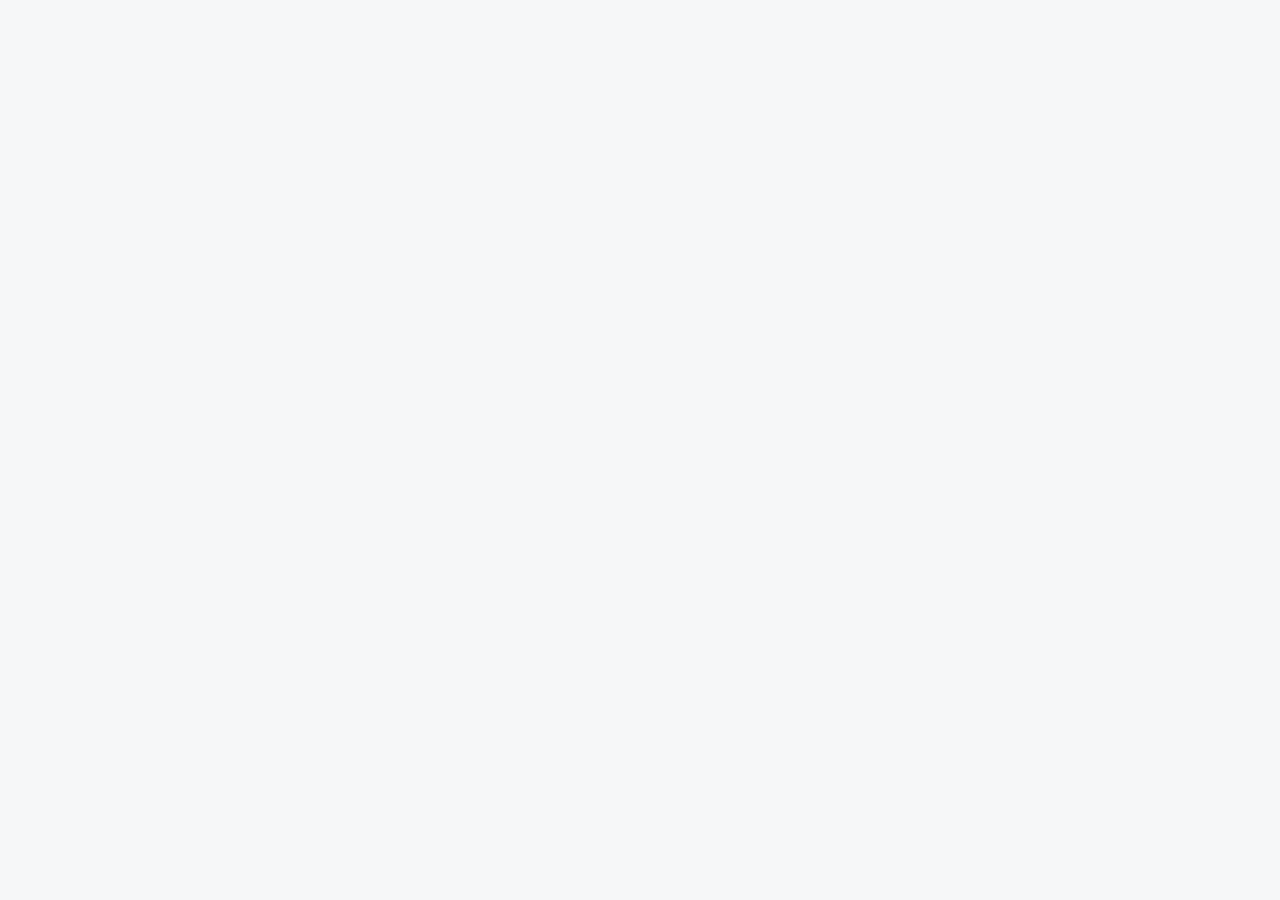
==== commit ddd4bead: "implementing feedback_1" ====
--- a/board.html
+++ b/board.html
@@ -27,6 +27,7 @@
   <script defer src="./scripts/utils.js"></script>
   <script defer src="./scripts/storage.js"></script>
   <script defer src="./scripts/boardTouch.js"></script>
+  <script defer src="./scripts/contacts.js"></script>
   <script defer src="./scripts/addTask/main.js"></script>
   <script defer src="./scripts/addTask/contacts.js"></script>
   <script defer src="./scripts/addTask/dom.js"></script>
@@ -45,7 +46,7 @@
 <body onload="initBoard(); includeHTML(); ">
   <div w3-include-html="./templates/sidebar.html"></div>
 
-  <div id="openAddTaskModal" class="modal-backdrop modal dNone">
+  <div id="openAddTaskModal" class="modal-backdrop modal dNone"onclick="closeModal(document.querySelector('.modal')); resetPrioButtons()"">
     <form onsubmit="addTask(); return false" class="popUpBoardTask add-task-form-bord">
       <img src="./img/close.svg" alt="Close Add Task Form" class="boardTaskClose"
         onclick="closeModal(document.querySelector('.modal')); resetPrioButtons();">
@@ -124,6 +125,10 @@
           </div>
           <div class="contacts font20 display-none" id="contact-container">
             <ul id="renderContacts">
+            </ul>
+          </div>
+          <div class="selection font20 scroll display-none" id="contactSelection">
+            <ul id="selectedContacts">
             </ul>
           </div>
         </div>
--- a/styles/taskstyle.css
+++ b/styles/taskstyle.css
@@ -70,6 +70,24 @@
   outline: none;
 }
 
+.scroll {
+  overflow-y: scroll!important;
+}
+
+.scroll::-webkit-scrollbar {
+  width: 20px;
+}
+
+.scroll::-webkit-scrollbar-track {
+  box-shadow: inset 0 0 5px grey;
+  border-radius: 10px;
+}
+
+.scroll::-webkit-scrollbar-thumb {
+  background: red;
+  border-radius: 10px;
+}
+
 .b-none,
 div > input:focus {
   border: none;
@@ -100,7 +118,11 @@
 }
 
 .display-none {
-  display: none;
+  display: none !important;
+}
+
+.align-center {
+  align-items: center;
 }
 
 .cursor-p {
@@ -219,6 +241,7 @@
   display: flex;
   flex-direction: column;
   gap: 14px;
+  position: relative;
 }
 
 .bottom-right {
@@ -410,6 +433,30 @@
   height: 51px;
   align-items: center;
   padding: 18px 21px;
+  position: relative;
+}
+
+.selection {
+  bottom: -40px;
+  position: absolute;
+  height: 120px;
+  width: 100%;
+  overflow: scroll;
+  padding-right: 21px;
+}
+
+.selection-item {
+  display: flex;
+  width: 100%;
+  justify-content: space-between;
+  align-items: center;
+  margin-bottom: 4px;
+}
+
+.name {
+  display: flex;
+  align-items: center;
+  gap: 8px;
 }
 
 .subtasks-container input,
@@ -559,15 +606,15 @@
 }
 
 .generatedSubtasks::-webkit-scrollbar-track {
-  background: #f1f1f1; 
+  background: #f1f1f1;
 }
 
 .generatedSubtasks::-webkit-scrollbar-thumb {
   background: #888;
 }
 
-.generatedSubtasks::-webkit-scrollbar-thumb:hover{
-  background: rgb(42,54,71); 
+.generatedSubtasks::-webkit-scrollbar-thumb:hover {
+  background: rgb(42, 54, 71);
 }
 
 .category-dropdown-items {
@@ -605,6 +652,10 @@
 }
 
 li {
+  list-style: none;
+}
+
+li:hover {
   cursor: pointer;
 }
 
@@ -639,6 +690,7 @@
   width: 422px;
   border-top-left-radius: 0px;
   border-top-right-radius: 0px;
+  z-index: 990;
 }
 
 .edit-contact-item {
@@ -1342,7 +1394,7 @@
   .label {
     font-size: 16px;
   }
- 
+
   #generatedInput,
   #generatedSubtaskInput,
   .subtasks-input {
@@ -1387,7 +1439,7 @@
     width: 230px;
   }
 
-  .add-task-section form, 
+  .add-task-section form,
   #addTaskHeadline {
     margin-left: 243px;
   }
--- a/styles/board.css
+++ b/styles/board.css
@@ -64,7 +64,7 @@
 }
 
 .moveBackground {
-  background-color: rgba(0, 0, 0, 0.2);
+  background-color: rgba(0, 0, 0, 0.15);
 }
 
 .findTaskBtn {
@@ -126,6 +126,7 @@
 
 .dropArea {
   min-height: 300px;
+  border-radius: 10px;
 }
 
 .popUpBoardBackground {
